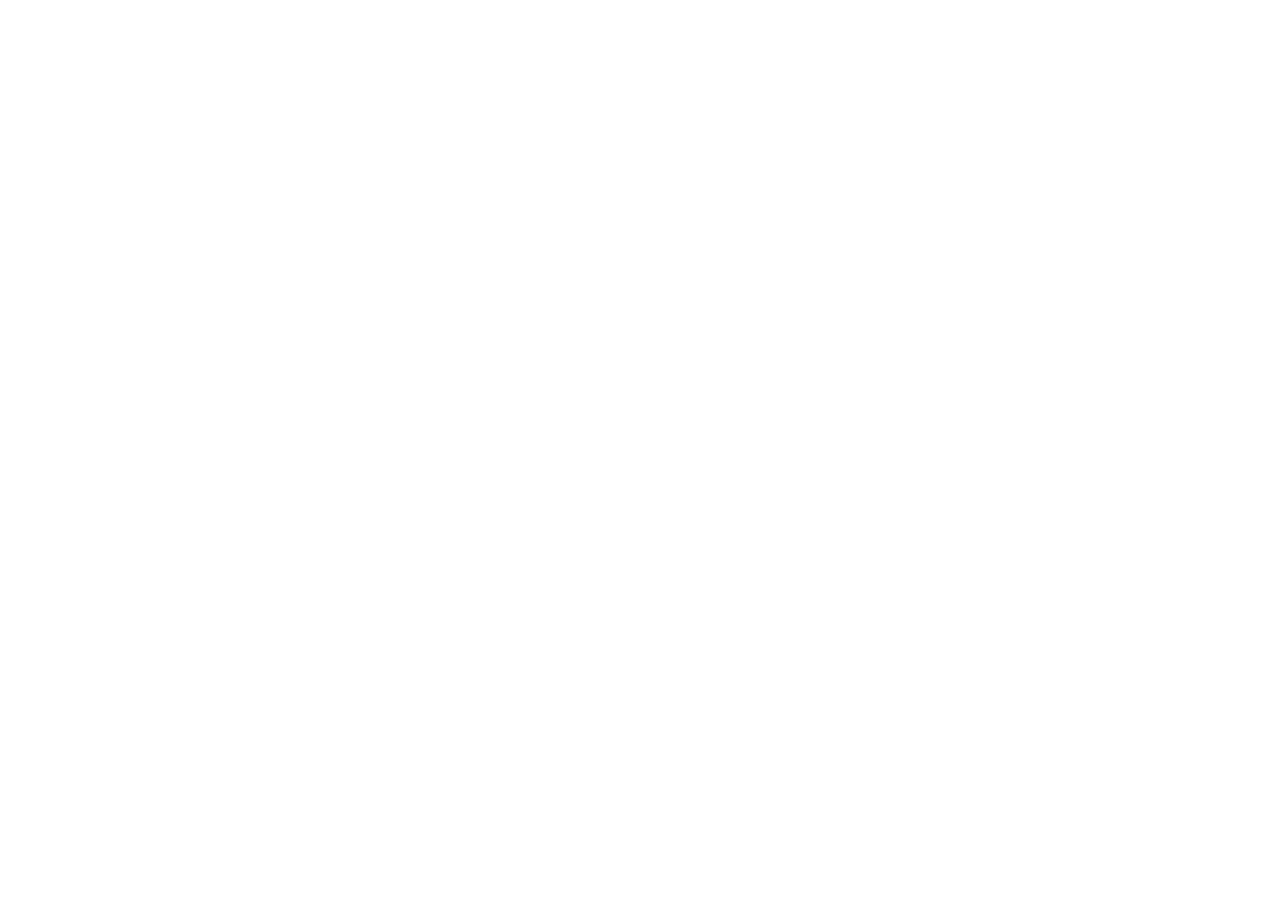
==== NodeServer/student/index.html @ 71eff9da "Initialize node server and basic folder structure." ====
<!DOCTYPE html>
<html lang="en">
  <head>
    <meta charset="UTF-8" />
    <meta name="viewport" content="width=device-width, initial-scale=1.0" />
    <meta http-equiv="X-UA-Compatible" content="ie=edge" />
    <title>Webtech I - Car Factory</title>
  </head>
  <body></body>
</html>
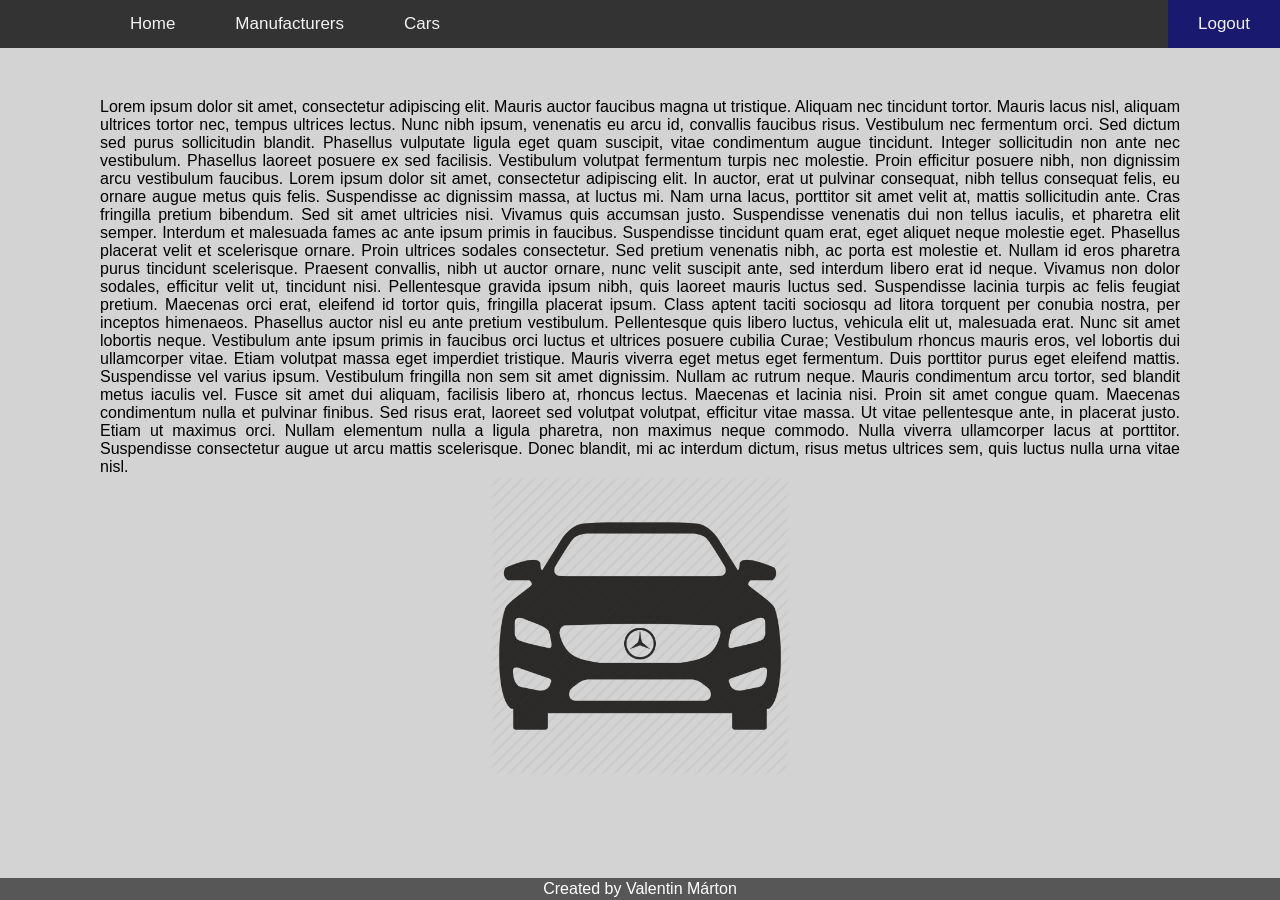
==== commit 29820c9e: "Created main components and implemented basic route functionality." ====
--- a/NodeServer/student/index.html
+++ b/NodeServer/student/index.html
@@ -4,7 +4,22 @@
     <meta charset="UTF-8" />
     <meta name="viewport" content="width=device-width, initial-scale=1.0" />
     <meta http-equiv="X-UA-Compatible" content="ie=edge" />
-    <title>Webtech I - Car Factory</title>
+    <title>Webtech I | Car Factory</title>
+    <!-- styles -->
+    <link rel="stylesheet" type="text/css" href="css/shared/style.css" />
+    <link rel="stylesheet" type="text/css" href="css/manufacturers.css" />
+    <link rel="stylesheet" type="text/css" href="css/cars.css" />
+    <!-- scripts -->
+    <script src="js\jquery-3.4.1.js" type="text/javascript"></script>
+    <script src="js\init.js" type="text/javascript"></script>
+    <script src="js\routes.js" type="module"></script>
+    <script src="js\router.js" type="module"></script>
   </head>
-  <body></body>
+  <body>
+    <div class="header"></div>
+
+    <div class="content"></div>
+
+    <div class="footer"></div>
+  </body>
 </html>
--- a/NodeServer/student/css/shared/style.css
+++ b/NodeServer/student/css/shared/style.css
@@ -0,0 +1,60 @@
+body {
+  margin: 0;
+  font-family: Arial, Helvetica, sans-serif;
+  background-color: lightgray;
+}
+
+.header {
+  background-color: #333;
+  overflow: hidden;
+  padding-left: 100px;
+}
+
+.header a {
+  float: left;
+  color: #f2f2f2;
+  text-align: center;
+  padding: 14px 30px;
+  text-decoration: none;
+  font-size: 17px;
+}
+
+.header a:last-child {
+  float: right;
+  background-color: midnightblue;
+}
+
+.header a:hover {
+  background-color: #ddd;
+  color: black;
+  cursor: pointer;
+  border-radius: 3px;
+}
+
+.header a.active {
+  background-color: gray;
+  color: white;
+}
+
+.content {
+  padding: 50px 100px 50px 100px;
+  text-align: justify;
+}
+
+img {
+  width: 300px;
+  display: block;
+  margin-left: auto;
+  margin-right: auto;
+}
+
+.footer {
+  position: fixed;
+  left: 0;
+  bottom: 0;
+  width: 100%;
+  background-color: rgba(57, 57, 57, 0.8);
+  color: white;
+  text-align: center;
+  padding: 2px 0px 2px 0px;
+}
